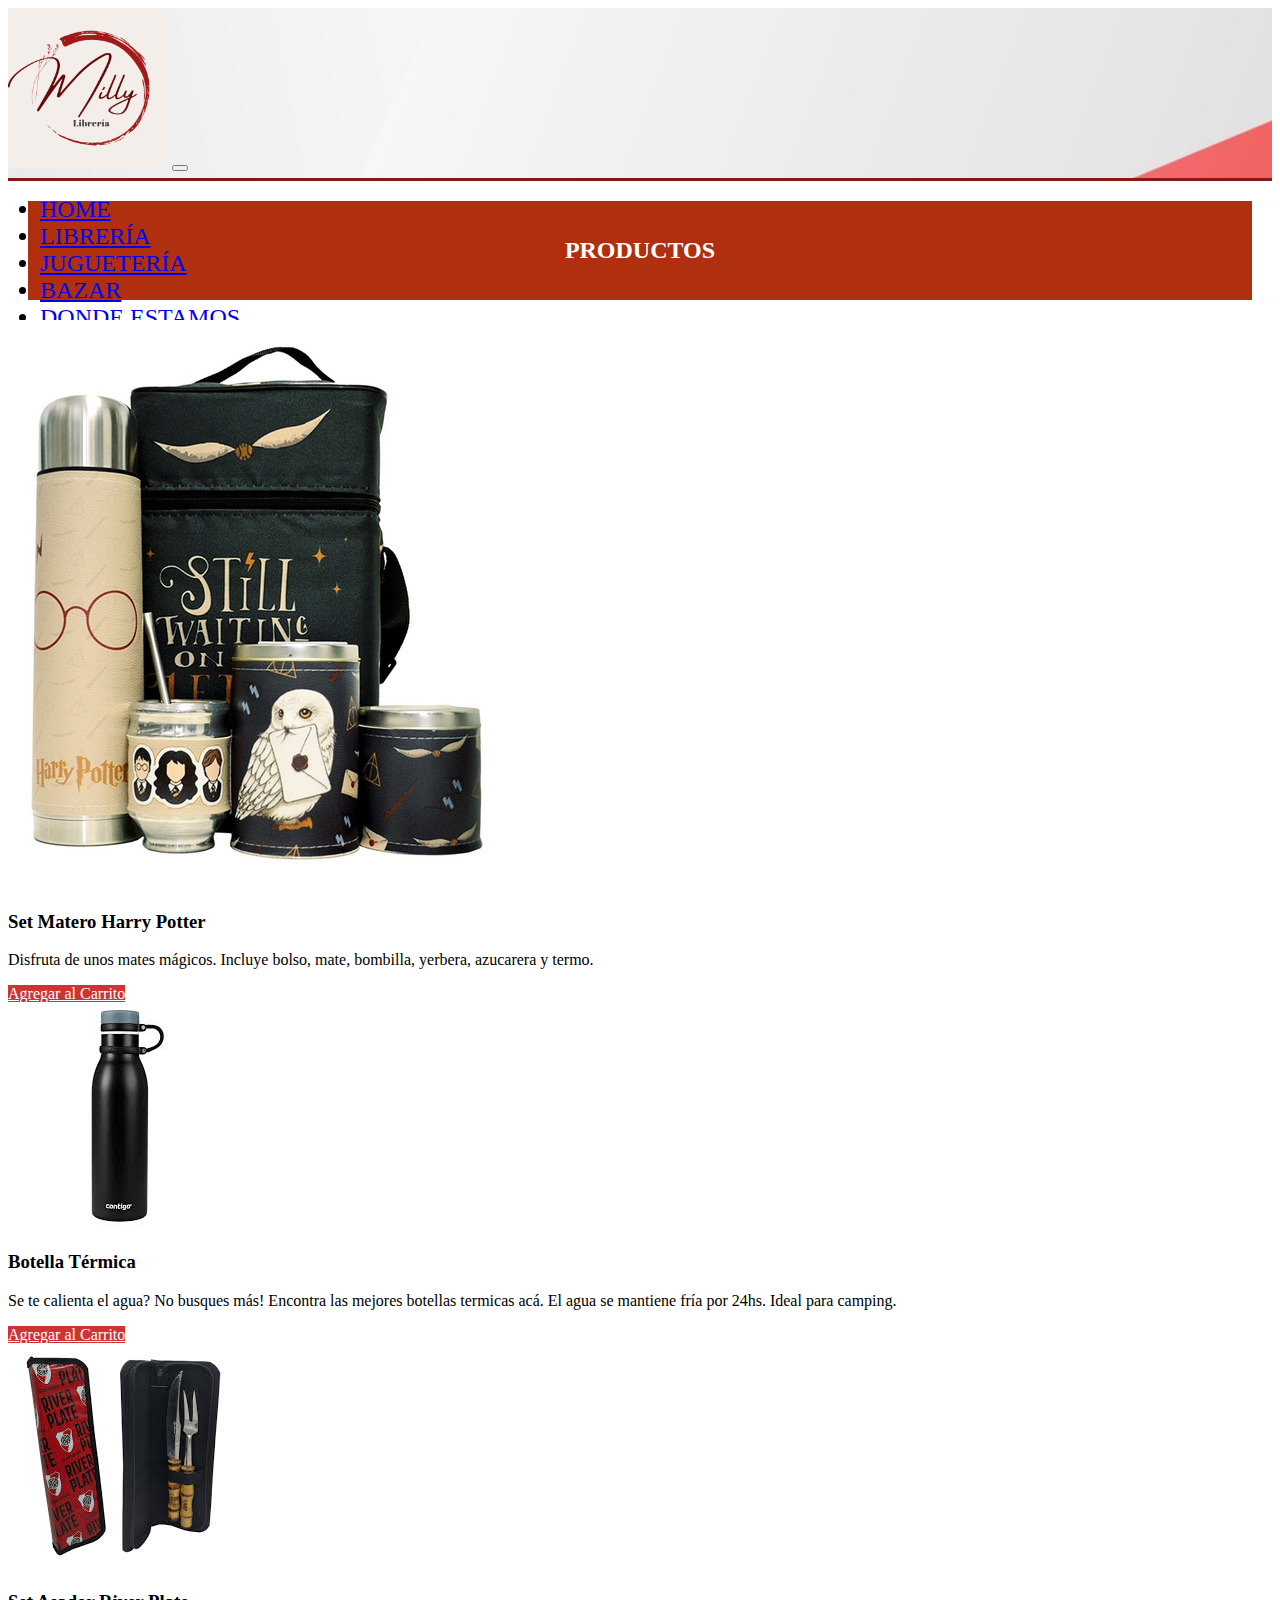
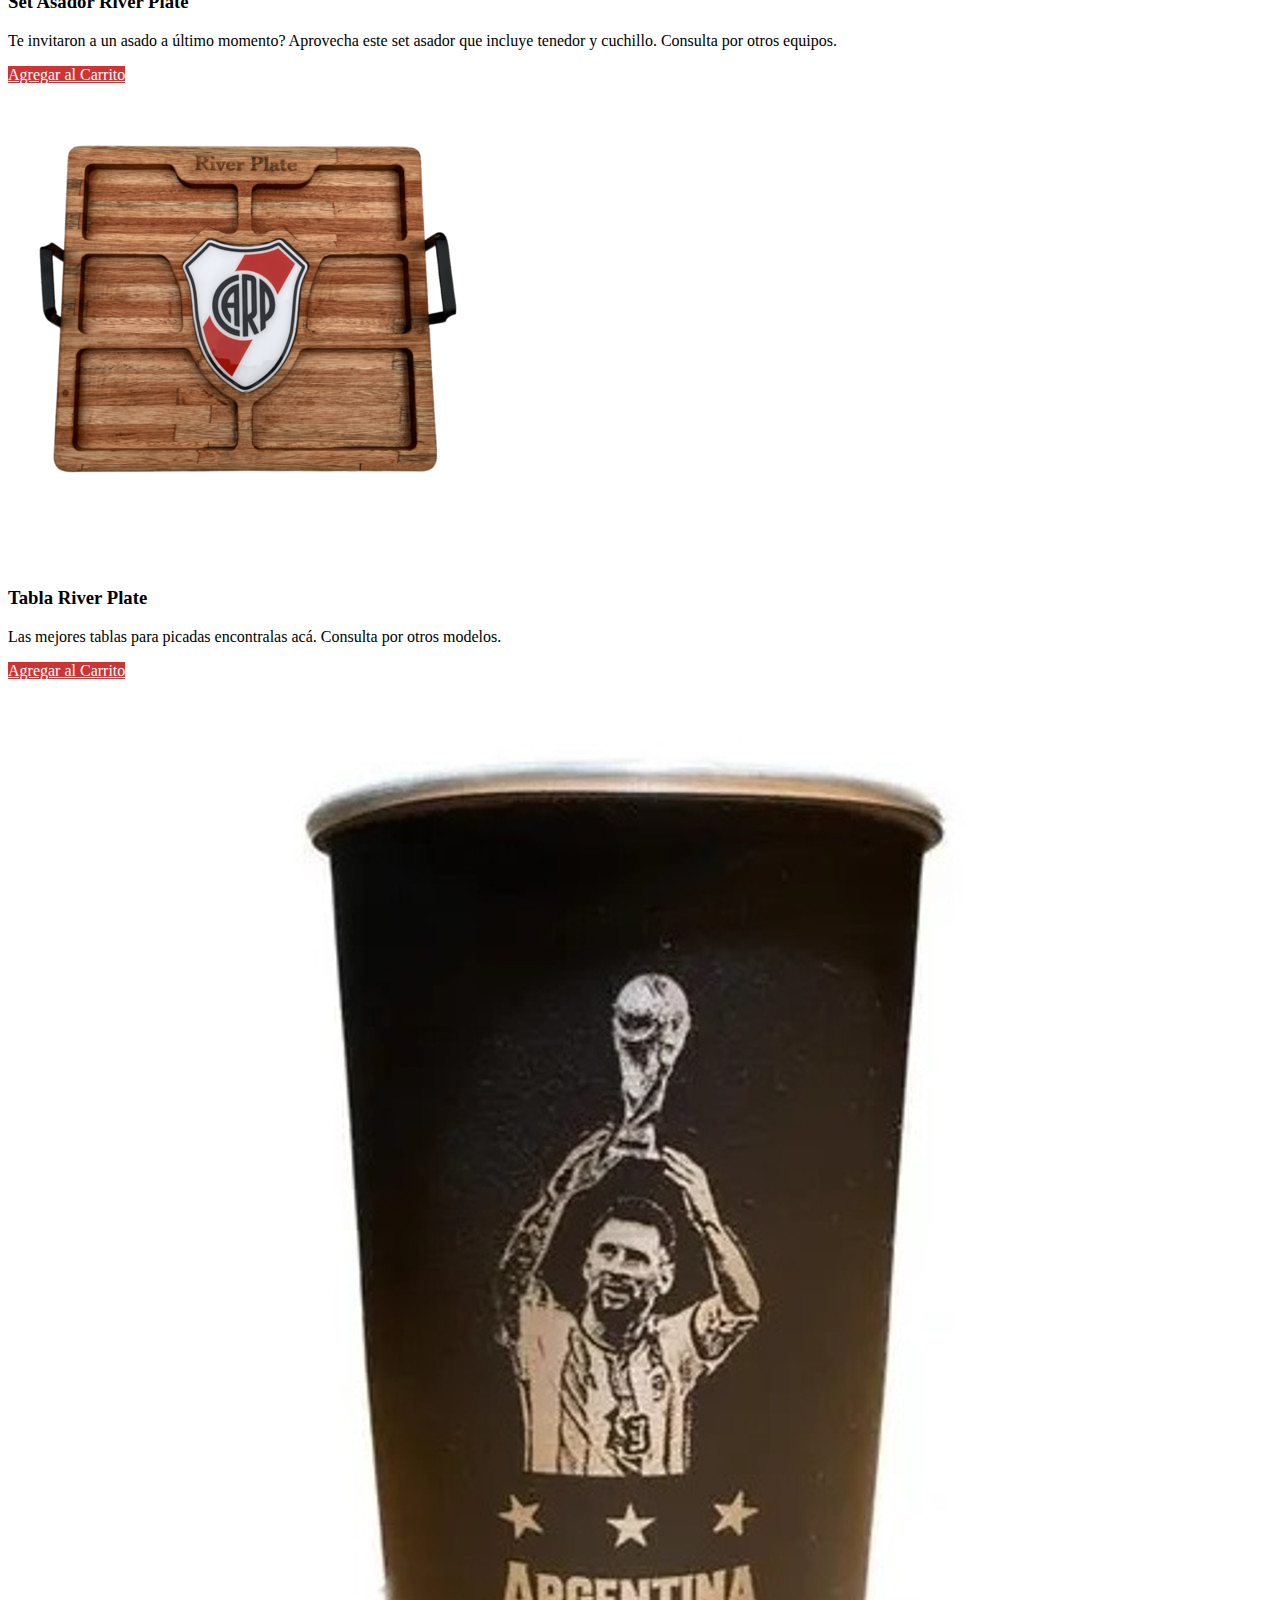
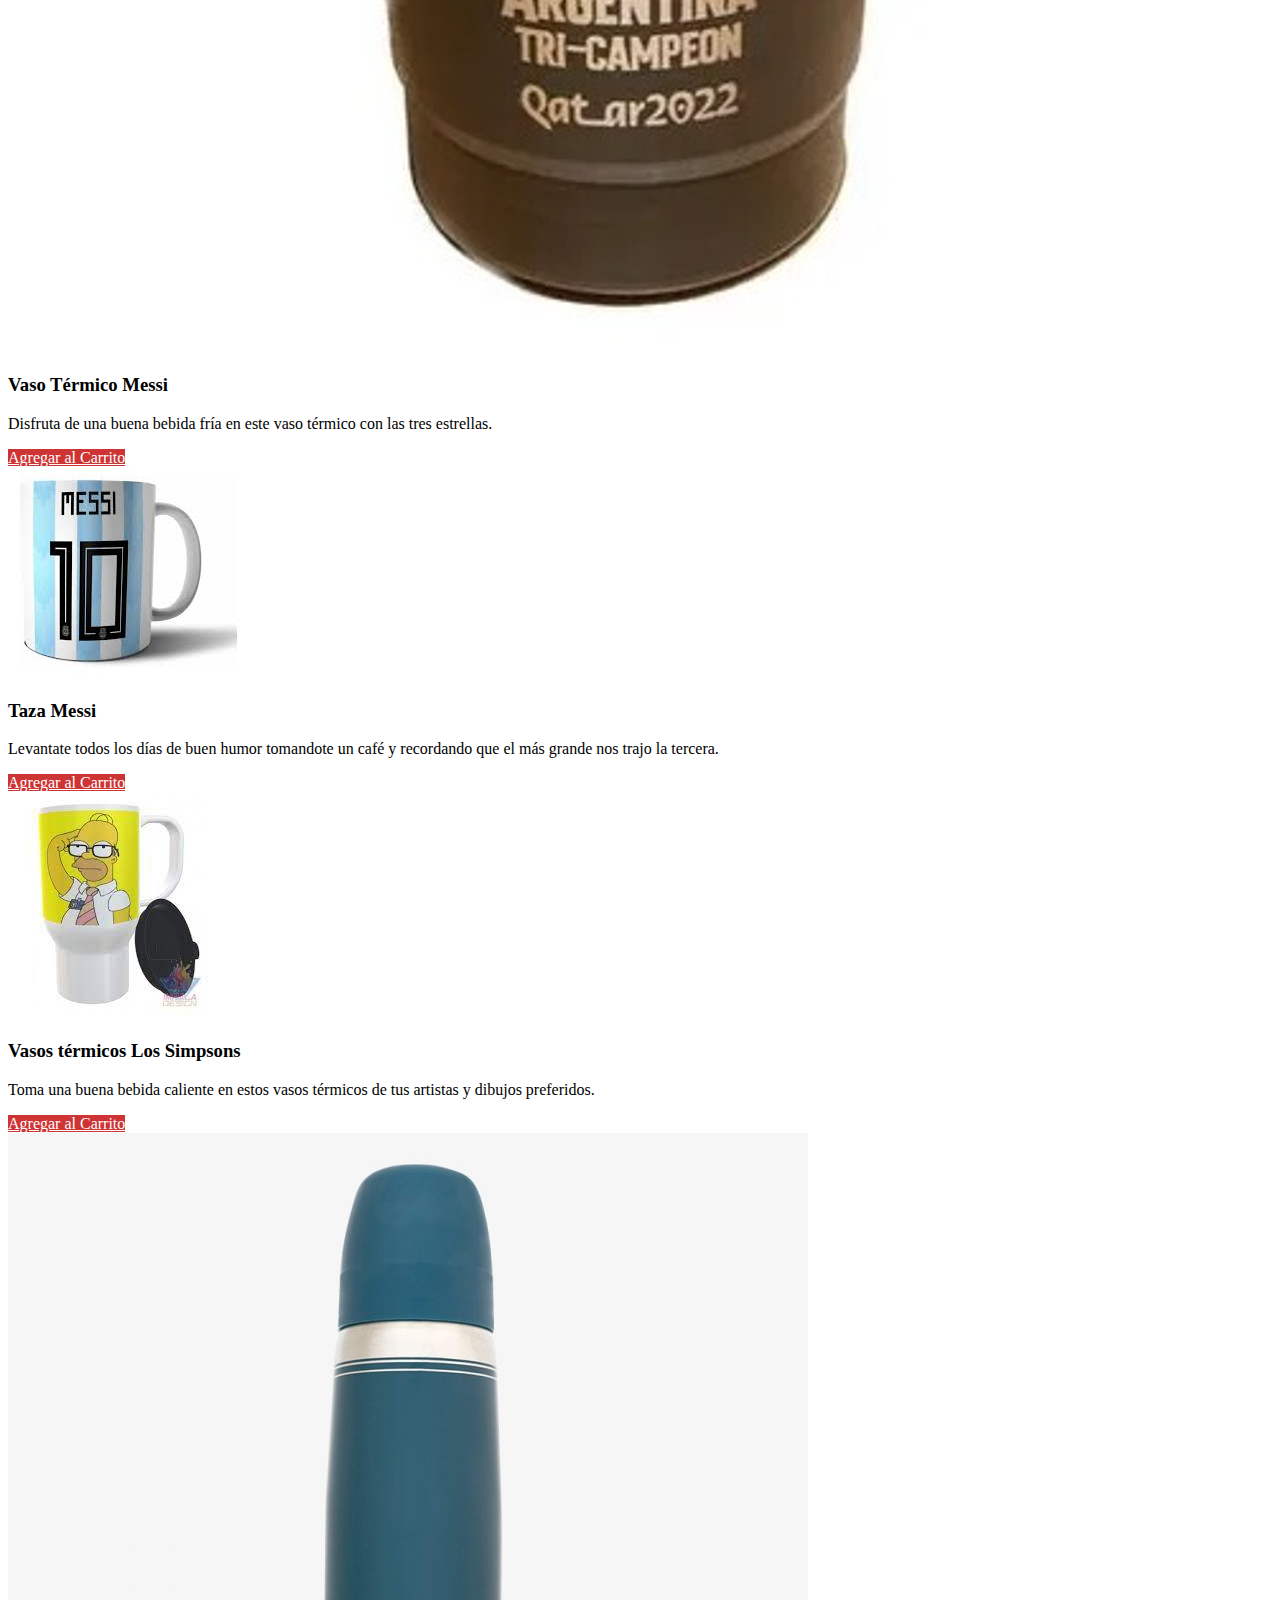
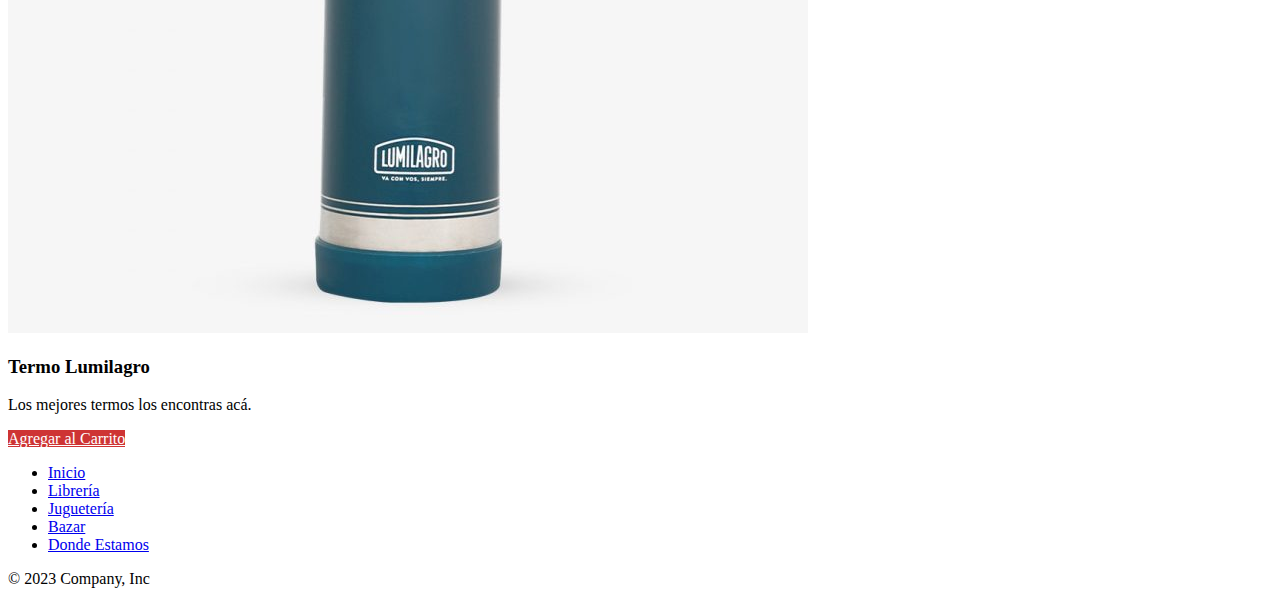
==== pages/bazar.html @ 6c0ac90e "carga inicial" ====
<!DOCTYPE html>
<html lang="es">

<head>
    <meta charset="UTF-8">
    <meta name="viewport" content="width=device-width, initial-scale=1.0">
    <link rel="shortcut icon" href="../img/logo.png">
    <title>Tienda online</title>
    <!-- CSS BS -->
    <link href="https://cdn.jsdelivr.net/npm/bootstrap@5.3.1/dist/css/bootstrap.min.css" rel="stylesheet"
        integrity="sha384-4bw+/aepP/YC94hEpVNVgiZdgIC5+VKNBQNGCHeKRQN+PtmoHDEXuppvnDJzQIu9" crossorigin="anonymous">
    <!-- CSS PROPIO -->
    <link rel="stylesheet" href="../css/estilos.css">
</head>

<body class="container-fluid">

    <!-- HEADER -->

    <header class="navbar navbar-expand-lg bg-body-tertiary">
        <div class="container-fluid">
            <a class="navbar-brand" href="#"></a>
            <img class="logo" src="../img/logo.png" alt="Logo venta">
            <button class="navbar-toggler" type="button" data-bs-toggle="collapse"
                data-bs-target="#navbarSupportedContent" aria-controls="navbarSupportedContent" aria-expanded="false"
                aria-label="Toggle navigation">
                <span class="navbar-toggler-icon"></span>
            </button>
            <div class="collapse navbar-collapse" id="navbarSupportedContent">
                <ul class="navbar-nav me-auto mb-2 mb-lg-0 fuentes">
                    <li class="nav-item">
                        <a class="nav-link active" aria-current="page" href="../index.html">Home</a>
                    </li>
                    <li class="nav-item">
                        <a class="nav-link" href="libreria.html">Librería</a>
                    </li>
                    <li class="nav-item">
                        <a class="nav-link" href="jugueteria.html">Juguetería</a>
                    </li>
                    <li class="nav-item">
                        <a class="nav-link" href="bazar.html">Bazar</a>
                    </li>
                    <li class="nav-item">
                        <a class="nav-link" href="ubicacion.html">Donde Estamos</a>
                    </li>
                </ul>
                <form class="d-flex" role="busqueda">
                    <input class="form-control me-2" type="Busqueda" placeholder="Busqueda" aria-label="Busqueda">
                    <button class="btn colorBtn" type="submit">Buscar</button>
                </form>
            </div>
        </div>
    </header>

    <!-- PRODUCTOS -->

    <div class="tituloProductos">
        <h2>Productos</h2>
    </div>

    <div class="row">
        <div class="col-xl-3 col-md-6 col-sm-12">
            <div class="card text-center">
                <img src="../img/bazar/setMatero.jpg" class="card-img-top" alt="setMatero">
                <div class="card-body">
                    <h3 class="card-title">Set Matero Harry Potter</h3>
                    <p class="card-text">Disfruta de unos mates mágicos. Incluye bolso, mate, bombilla, yerbera, azucarera y termo.</p>
                    <a href="#" class="btn colorBtn">Agregar al Carrito</a>
                </div>
            </div>
        </div>

        <div class="col-xl-3 col-md-6 col-sm-12">
            <div class="card text-center">
                <img src="../img/bazar/termo.jpeg" class="card-img-top" alt="termica">
                <div class="card-body">
                    <h3 class="card-title">Botella Térmica</h3>
                    <p class="card-text">Se te calienta el agua? No busques más! Encontra las mejores botellas termicas acá. El agua se mantiene fría por 24hs. Ideal para camping.</p>
                    <a href="#" class="btn colorBtn">Agregar al Carrito</a>
                </div>
            </div>
        </div>

        <div class="col-xl-3 col-md-6 col-sm-12">
            <div class="card text-center">
                <img src="../img/bazar/asador.jpeg" class="card-img-top" alt="asador">
                <div class="card-body">
                    <h3 class="card-title">Set Asador River Plate</h3>
                    <p class="card-text">Te invitaron a un asado a último momento? Aprovecha este set asador que incluye tenedor y cuchillo. Consulta por otros equipos.</p>
                    <a href="#" class="btn colorBtn">Agregar al Carrito</a>
                </div>
            </div>
        </div>

        <div class="col-xl-3 col-md-6 col-sm-12">
            <div class="card text-center">
                <img src="../img/bazar/tabla.png" class="card-img-top" alt="tabla">
                <div class="card-body">
                    <h3 class="card-title">Tabla River Plate</h3>
                    <p class="card-text">Las mejores tablas para picadas encontralas acá. Consulta por otros modelos.</p>
                    <a href="#" class="btn colorBtn">Agregar al Carrito</a>
                </div>
            </div>
        </div>

        <div class="col-xl-3 col-md-6 col-sm-12">
            <div class="card text-center">
                <img src="../img/bazar/jarroMessi.jpg" class="card-img-top" alt="jarro">
                <div class="card-body">
                    <h3 class="card-title">Vaso Térmico Messi</h3>
                    <p class="card-text">Disfruta de una buena bebida fría en este vaso térmico con las tres estrellas.</p>
                    <a href="#" class="btn colorBtn">Agregar al Carrito</a>
                </div>
            </div>
        </div>

        <div class="col-xl-3 col-md-6 col-sm-12">
            <div class="card text-center">
                <img src="../img/bazar/taza1.jpeg" class="card-img-top" alt="taza">
                <div class="card-body">
                    <h3 class="card-title">Taza Messi</h3>
                    <p class="card-text">Levantate todos los días de buen humor tomandote un café y recordando que el más grande nos trajo la tercera.</p>
                    <a href="#" class="btn colorBtn">Agregar al Carrito</a>
                </div>
            </div>
        </div>

        <div class="col-xl-3 col-md-6 col-sm-12">
            <div class="card text-center">
                <img src="../img/bazar/vaso.jpeg" class="card-img-top" alt="vaso">
                <div class="card-body">
                    <h3 class="card-title">Vasos térmicos Los Simpsons</h3>
                    <p class="card-text">Toma una buena bebida caliente en estos vasos térmicos de tus artistas y dibujos preferidos.</p>
                    <a href="#" class="btn colorBtn">Agregar al Carrito</a>
                </div>
            </div>
        </div>

        <div class="col-xl-3 col-md-6 col-sm-12">
            <div class="card text-center">
                <img src="../img/bazar/termoLumilagro.jpg" class="card-img-top" alt="lumilagro">
                <div class="card-body">
                    <h3 class="card-title">Termo Lumilagro</h3>
                    <p class="card-text">Los mejores termos los encontras acá.</p>
                    <a href="#" class="btn colorBtn">Agregar al Carrito</a>
                </div>
            </div>
        </div>
    </div>

    <!-- FOOTER -->

    <footer class="py-3 my-4">
        <ul class="nav justify-content-center border-bottom pb-3 mb-3">
            <li class="nav-item"><a href="../index.html" class="nav-link px-2 text-body-secondary">Inicio</a></li>
            <li class="nav-item"><a href="libreria.html" class="nav-link px-2 text-body-secondary">Librería</a></li>
            <li class="nav-item"><a href="jugueteria.html" class="nav-link px-2 text-body-secondary">Juguetería</a></li>
            <li class="nav-item"><a href="bazar.html" class="nav-link px-2 text-body-secondary">Bazar</a></li>
            <li class="nav-item"><a href="ubicacion.html" class="nav-link px-2 text-body-secondary">Donde Estamos</a>
            </li>
        </ul>
        <p class="text-center text-body-secondary">&copy; 2023 Company, Inc</p>
    </footer>

    <!-- JS BS -->
    <script src="https://cdn.jsdelivr.net/npm/bootstrap@5.3.1/dist/js/bootstrap.bundle.min.js"
        integrity="sha384-HwwvtgBNo3bZJJLYd8oVXjrBZt8cqVSpeBNS5n7C8IVInixGAoxmnlMuBnhbgrkm"
        crossorigin="anonymous"></script>
</body>

</html>
---- css/estilos.css ----
.logo{
    width: 10rem;
}

.fuentes{
    text-transform: uppercase;
    font-size: 1.5rem;
    padding-left: 2rem;
    cursor: pointer;
}

.fuentes li a:hover{
    background-color: brown;
    color: #fff;
}

header {
    border-bottom: 3px solid rgb(136, 23, 23);
}

.colorBtn {
    background-color: rgb(206, 52, 52);
    color: white;
}

.colorBtn:hover {
    background-color: rgb(138, 7, 7);
    color: white;
}

header {
    background-image: url(../img/fondo.jpg);
    height: 170px;
    object-fit: cover;
    background-position: center;
}

/*CAROUSEL*/

.carouselSlide {
    display: flexbox;
    width: 100%;
    height: 480px;
}

/*UBICACION*/

.colorUbicacion {
    color: brown;
    text-align: center;
    border-bottom: 3px solid rgb(136, 23, 23);
    font-size: 1.5rem;
    padding-left: 2rem;
}

.map {
    display: block;
    margin: 0 auto;
}

/*PRODUCTOS*/

.tituloProductos {
    background-color: rgb(175, 47, 14);
    color: #fff;
    text-align: center;
    text-transform: uppercase;
    font-weight: bold;
    padding: 1rem;
    margin: 20px;

    }

.tituloProductos h2 {
    font-size: 3 rem
}

.card{
    size-adjust: 25rem;

}

/*FOOTER*/
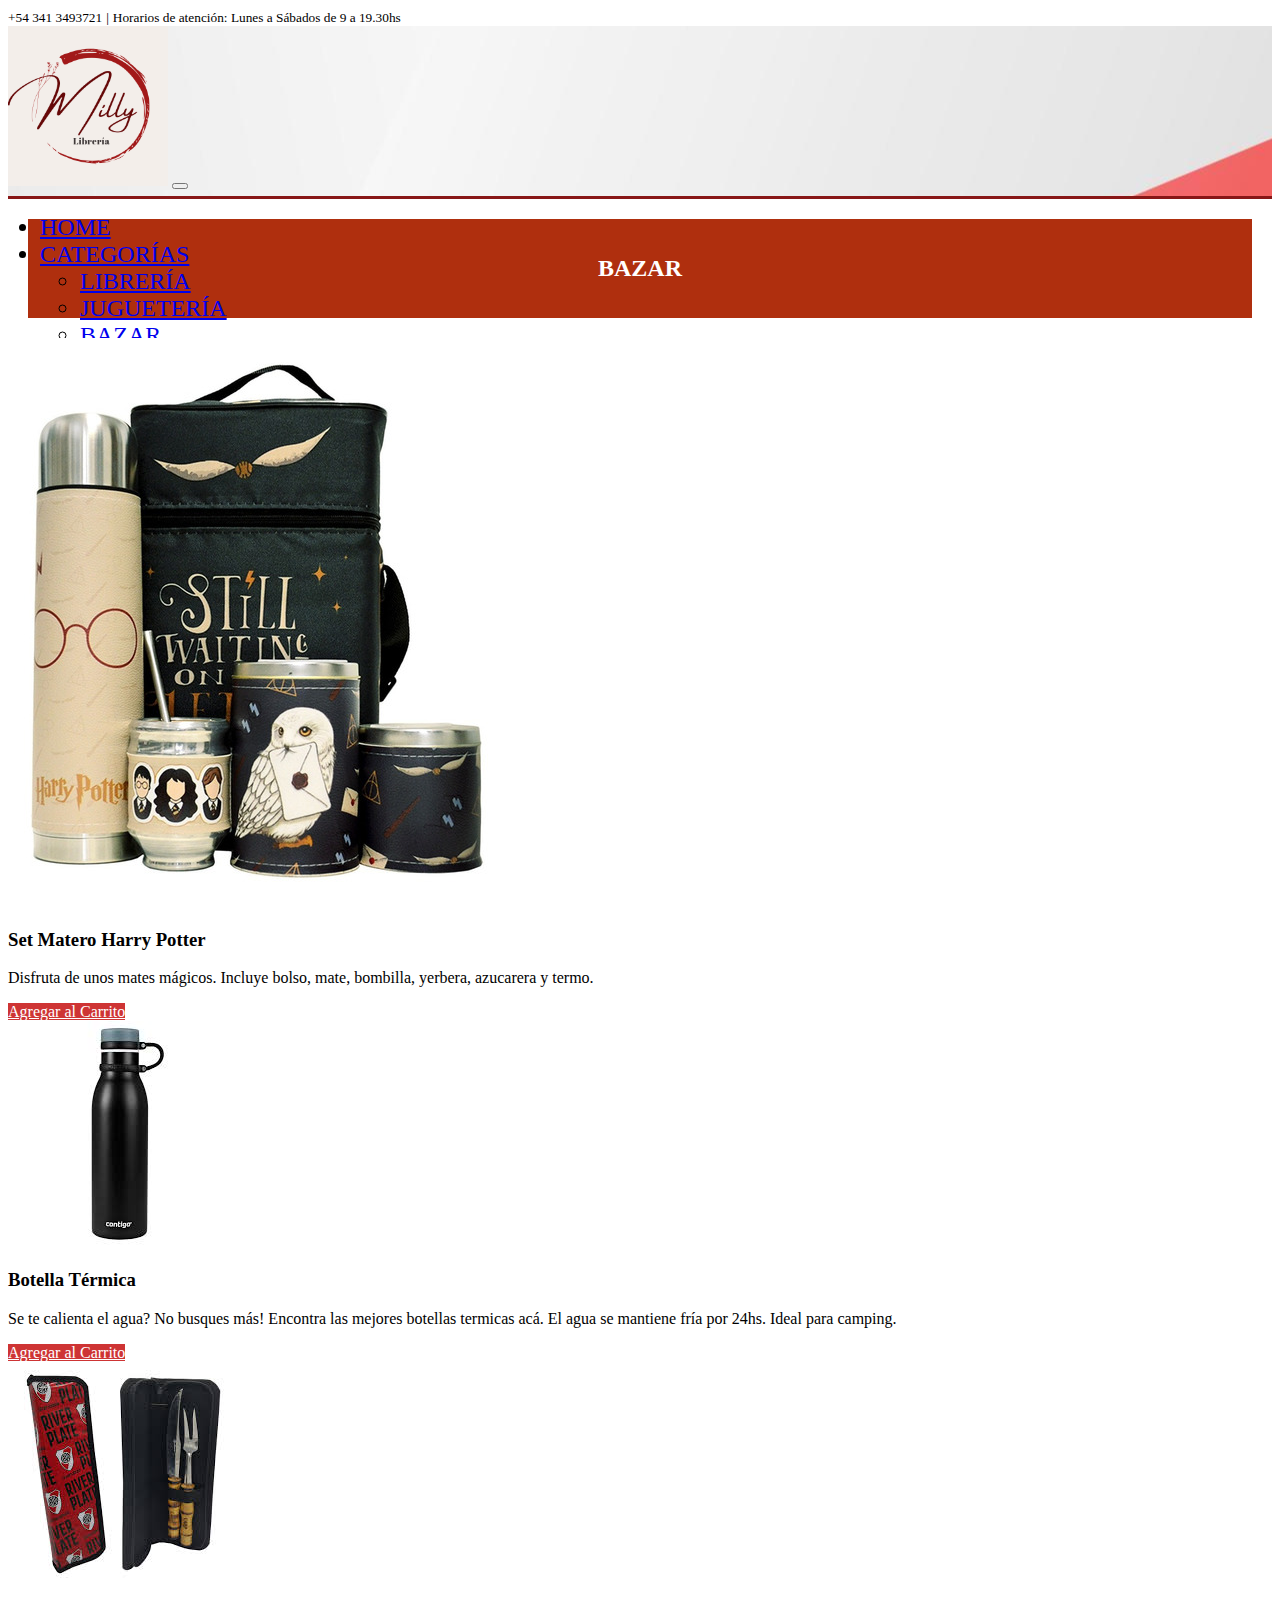
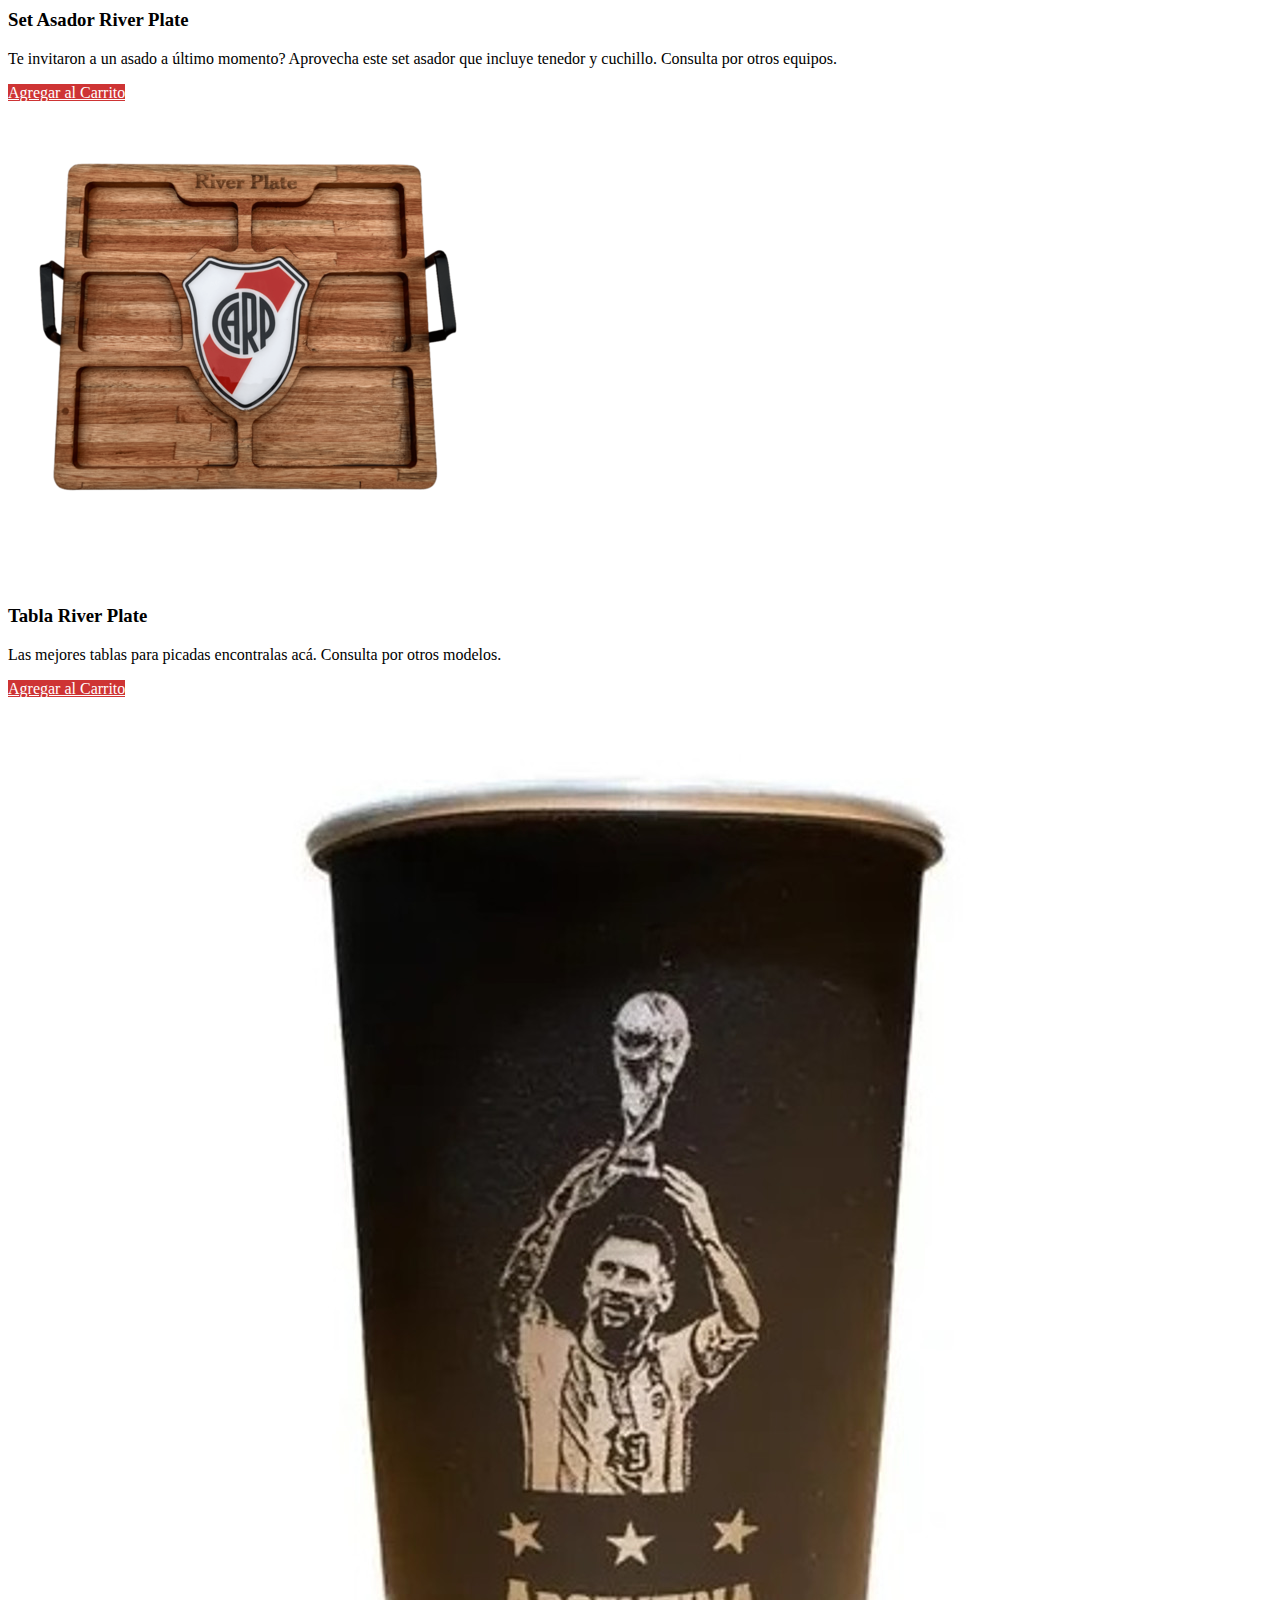
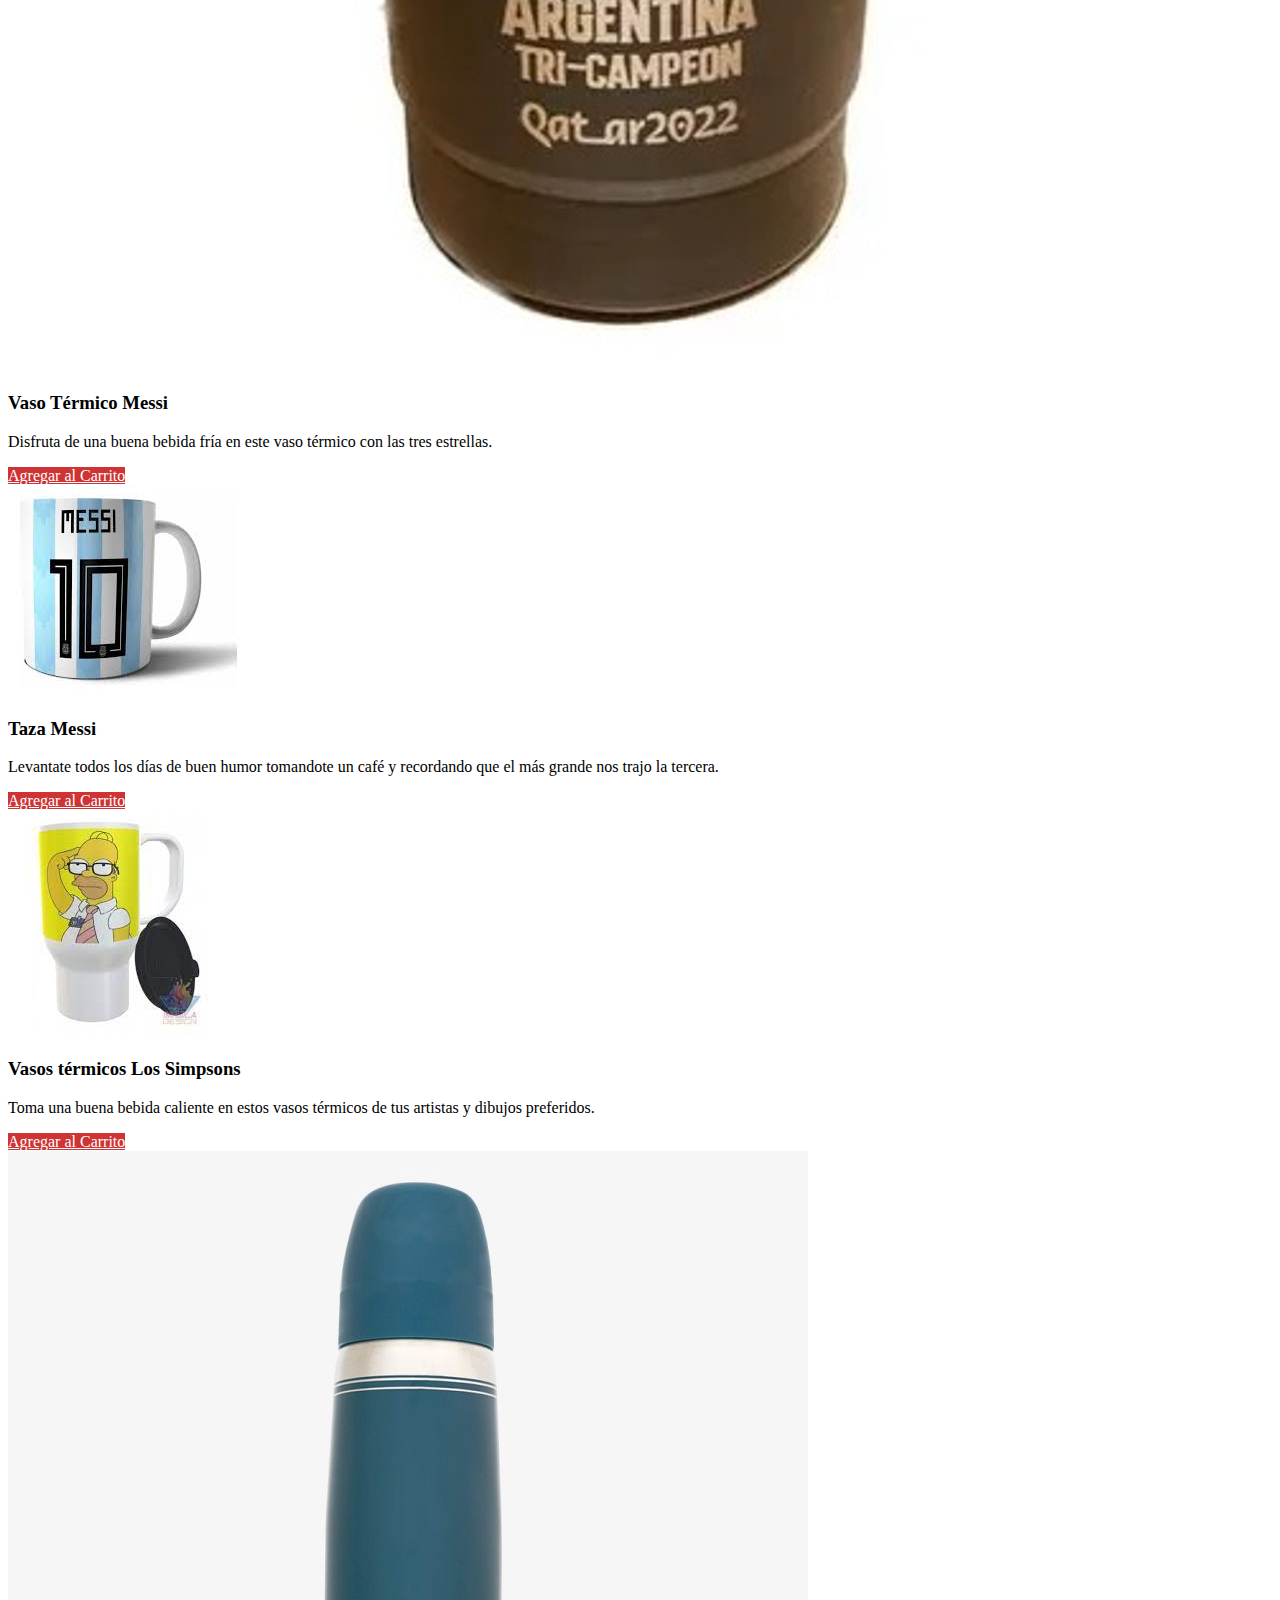
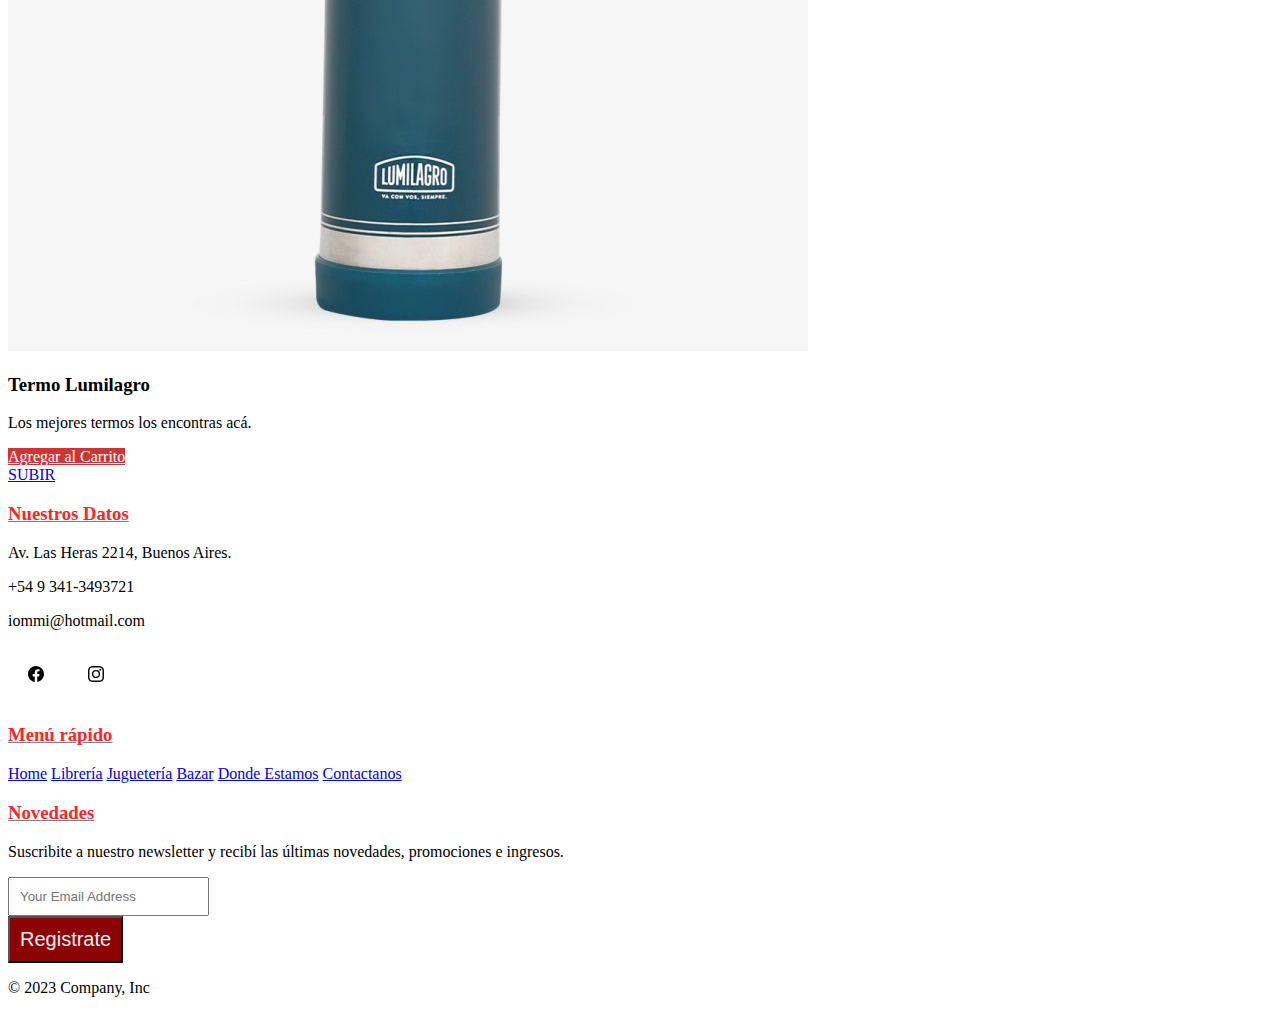
==== commit c5d4537a: "carga inicial de la web" ====
--- a/pages/bazar.html
+++ b/pages/bazar.html
@@ -15,47 +15,64 @@
 
 <body class="container-fluid">
 
+    <!-- Topbar Start -->
+    <div class="container-fluid bg-dark">
+        <div class="row py-2 px-lg-5">
+            <div class="col-lg-6 text-center text-lg-left mb-2 mb-lg-0">
+                <div class="d-inline-flex align-items-center text-white">
+                    <small><i class="fa fa-phone-alt mr-2">
+                        </i>+54 341 3493721</small>
+                    <small class="px-3">|</small>
+                    <small><i class="fa fa-envelope mr-2"></i>Horarios de atención: Lunes a Sábados de 9 a
+                        19.30hs</small>
+                </div>
+            </div>
+        </div>
+    </div>
+
     <!-- HEADER -->
 
-    <header class="navbar navbar-expand-lg bg-body-tertiary">
-        <div class="container-fluid">
+    <header class="navbar navbar-expand-lg bg-body-tertiary>
+        <div class= "container-fluid">
             <a class="navbar-brand" href="#"></a>
             <img class="logo" src="../img/logo.png" alt="Logo venta">
-            <button class="navbar-toggler" type="button" data-bs-toggle="collapse"
-                data-bs-target="#navbarSupportedContent" aria-controls="navbarSupportedContent" aria-expanded="false"
-                aria-label="Toggle navigation">
-                <span class="navbar-toggler-icon"></span>
+            <button class="navbar-toggler" type="button" data-bs-toggle="collapse" data-bs-target="#navbarSupportedContent"
+            aria-controls="navbarSupportedContent" aria-expanded="false" aria-label="Toggle navigation">
+            <span class="navbar-toggler-icon"></span>
             </button>
             <div class="collapse navbar-collapse" id="navbarSupportedContent">
                 <ul class="navbar-nav me-auto mb-2 mb-lg-0 fuentes">
                     <li class="nav-item">
                         <a class="nav-link active" aria-current="page" href="../index.html">Home</a>
                     </li>
-                    <li class="nav-item">
-                        <a class="nav-link" href="libreria.html">Librería</a>
-                    </li>
-                    <li class="nav-item">
-                        <a class="nav-link" href="jugueteria.html">Juguetería</a>
-                    </li>
-                    <li class="nav-item">
-                        <a class="nav-link" href="bazar.html">Bazar</a>
+                    <li class="nav-item dropdown">
+                        <a class="nav-link dropdown-toggle" href="#" role="button" data-bs-toggle="dropdown"
+                            aria-expanded="false">Categorías</a>
+                    <ul class="dropdown-menu">
+                        <li><a class="dropdown-item" href="libreria.html">Librería</a></li>
+                        <li><a class="dropdown-item" href="jugueteria.html">Juguetería</a></li>
+                        <li><a class="dropdown-item" href="bazar.html">Bazar</a></li>
+                    </ul>
                     </li>
                     <li class="nav-item">
                         <a class="nav-link" href="ubicacion.html">Donde Estamos</a>
                     </li>
+                    <li class="nav-item">
+                        <a class="nav-link" href="contacto.html">CONTACTANOS</a>
+                    </li>
                 </ul>
-                <form class="d-flex" role="busqueda">
-                    <input class="form-control me-2" type="Busqueda" placeholder="Busqueda" aria-label="Busqueda">
-                    <button class="btn colorBtn" type="submit">Buscar</button>
-                </form>
+                    <form class="d-flex" role="busqueda">
+                        <input class="form-control me-2" type="Busqueda" placeholder="Busqueda" aria-label="Busqueda">
+                            <button class="btn colorBtn" type="submit">Buscar</button>
+                    </form>
             </div>
         </div>
     </header>
 
-    <!-- PRODUCTOS -->
+<!-- PRODUCTOS -->
 
     <div class="tituloProductos">
-        <h2>Productos</h2>
+        <h2>BAZAR</h2>
     </div>
 
     <div class="row">
@@ -150,17 +167,64 @@
 
     <!-- FOOTER -->
 
-    <footer class="py-3 my-4">
-        <ul class="nav justify-content-center border-bottom pb-3 mb-3">
-            <li class="nav-item"><a href="../index.html" class="nav-link px-2 text-body-secondary">Inicio</a></li>
-            <li class="nav-item"><a href="libreria.html" class="nav-link px-2 text-body-secondary">Librería</a></li>
-            <li class="nav-item"><a href="jugueteria.html" class="nav-link px-2 text-body-secondary">Juguetería</a></li>
-            <li class="nav-item"><a href="bazar.html" class="nav-link px-2 text-body-secondary">Bazar</a></li>
-            <li class="nav-item"><a href="ubicacion.html" class="nav-link px-2 text-body-secondary">Donde Estamos</a>
-            </li>
-        </ul>
-        <p class="text-center text-body-secondary">&copy; 2023 Company, Inc</p>
-    </footer>
+<!-- Back to Top -->
+<a href="#" class="btn btn-lg btn-primary btn-lg-square back-to-top btnBack"><i
+    class="fa fa-angle-double-up"></i>SUBIR</a>
+
+<!-- FOOTER -->
+<div class="container-fluid bg-dark text-white mt-5 py-5 px-sm-3 px-md-5">
+<div class="row pt-5">
+    <div class="col-lg-7 col-md-6">
+        <div class="row">
+            <div class="col-md-6 mb-5">
+                <h3 class="coloresFooter mb-4">Nuestros Datos</h3>
+                <p><i class="fa fa-map-marker-alt mr-2"></i>Av. Las Heras 2214, Buenos Aires.</p>
+                <p><i class="fa fa-phone-alt mr-2"></i>+54 9 341-3493721</p>
+                <p><i class="fa fa-envelope mr-2"></i>iommi@hotmail.com</p>
+                <div class="d-flex justify-content-start mt-4">
+                    <a class="btn btn-outline-light btn-social mr-2" href="#"><i
+                            class="fab fa-facebook-f"><img class="iconito" src="../img/facebook.svg"
+                                alt="fb"></i></a>
+                    <a class="btn btn-outline-light btn-social" href="#"><i class="fab fa-instagram"><img
+                                class="iconito" src="../img/instagram.svg" alt="ig"></i></a>
+                </div>
+            </div>
+            <div class="col-md-6 mb-5">
+                <h3 class="coloresFooter mb-4">Menú rápido</h3>
+                <div class="d-flex flex-column justify-content-start">
+                    <a class="text-white mb-2" href="../index.html"><i
+                            class="fa fa-angle-right mr-2"></i>Home</a>
+                    <a class="text-white mb-2" href="./libreria.html"><i
+                            class="fa fa-angle-right mr-2"></i>Librería</a>
+                    <a class="text-white mb-2" href="./jugueteria.html"><i
+                            class="fa fa-angle-right mr-2"></i>Juguetería</a>
+                    <a class="text-white mb-2" href="./bazar.html"><i
+                            class="fa fa-angle-right mr-2"></i>Bazar</a>
+                    <a class="text-white mb-2" href="./ubicacion.html"><i
+                            class="fa fa-angle-right mr-2"></i>Donde Estamos</a>
+                    <a class="text-white" href="./contacto.html"><i
+                            class="fa fa-angle-right mr-2"></i>Contactanos</a>
+                </div>
+            </div>
+        </div>
+    </div>
+    <div class="col-lg-5 col-md-6 mb-5">
+        <h3 class="coloresFooter mb-4">Novedades</h3>
+        <p>Suscribite a nuestro newsletter y recibí las últimas novedades, promociones e ingresos.</p>
+        <div class="w-100">
+            <div class="input-group">
+                <input type="text" class="form-control border-light" style="padding: 10px;"
+                    placeholder="Your Email Address">
+                <div class="input-group-append">
+                    <button class="btnRegistro px-4">Registrate</button>
+                </div>
+            </div>
+        </div>
+    </div>
+</div>
+</div>
+<p class="text-center text-body-secondary">&copy; 2023 Company, Inc</p>
+</footer>
 
     <!-- JS BS -->
     <script src="https://cdn.jsdelivr.net/npm/bootstrap@5.3.1/dist/js/bootstrap.bundle.min.js"
--- a/css/estilos.css
+++ b/css/estilos.css
@@ -12,6 +12,10 @@
 .fuentes li a:hover{
     background-color: brown;
     color: #fff;
+}
+
+.contacto {
+text-decoration: rgb(139, 3, 3);
 }
 
 header {
@@ -58,6 +62,12 @@
     margin: 0 auto;
 }
 
+/*CONTACTO*/
+
+.msj {
+    color: rgb(139, 3, 3);
+}
+
 /*PRODUCTOS*/
 
 .tituloProductos {
@@ -82,4 +92,23 @@
 
 /*FOOTER*/
 
+btnBack {
+    background-color: red;
+}
 
+.iconito{ 
+    background-color: white;
+    padding: 20px;
+}
+
+.coloresFooter {
+    color: rgb(253, 37, 37);
+    text-decoration: underline rgb(133, 125, 124);
+}
+
+.btnRegistro {
+    color: rgb(241, 236, 236);
+    font-size: 20px;
+    background-color: rgb(139, 3, 3);
+    padding: 10px;
+}
